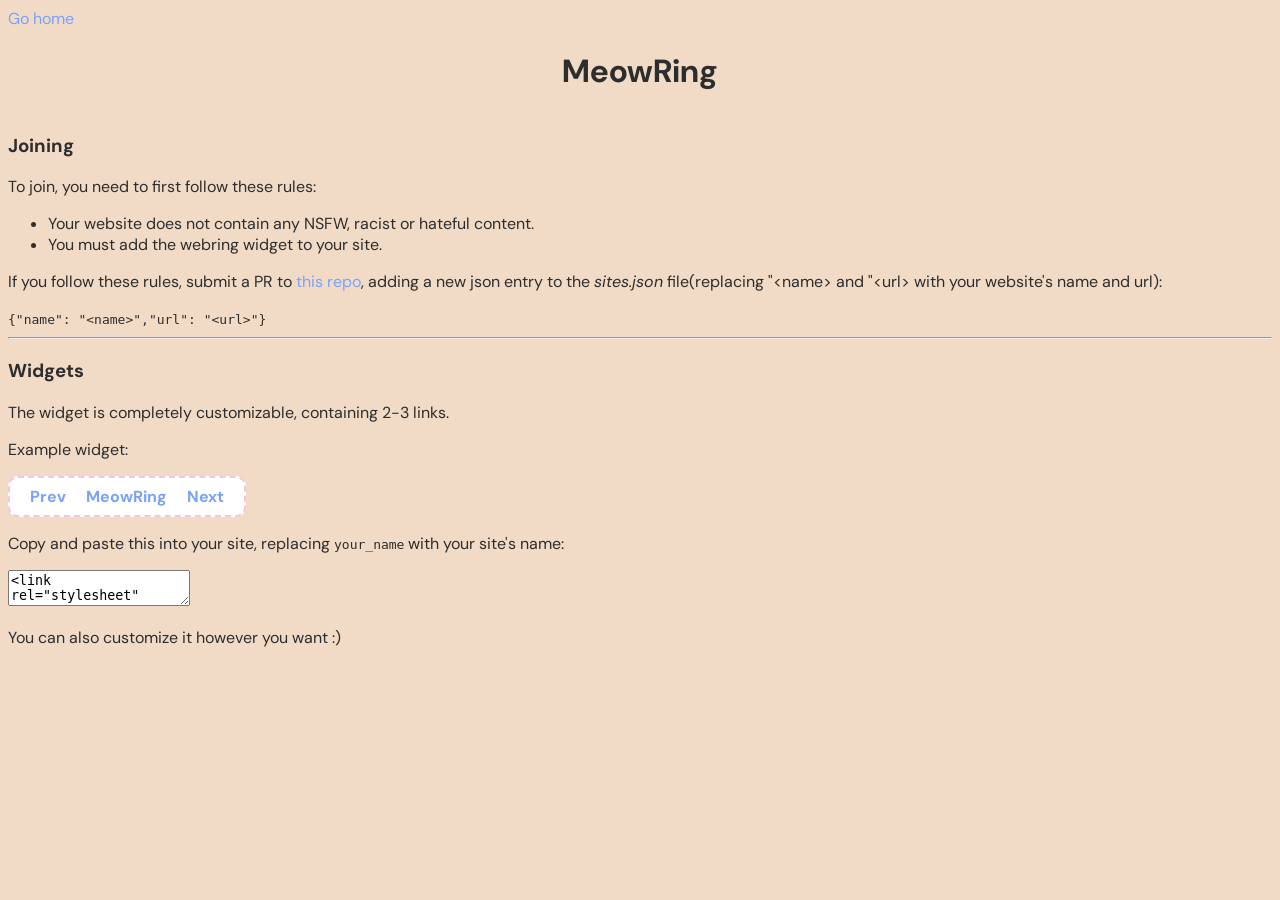
==== about.html @ a474c385 "Initial Commit" ====
<!DOCTYPE html>
<html>
    <head>
        <title>PurrRing</title>
        <link rel="stylesheet" type="text/css" href="/styles/style.css?v=1">
        <!--REST LATER-->
    </head>
    <body>
        <a href="/">Go home</a>
        <div class="home-info">
            <h1>MeowRing</h1>
        </div>
        <h3>Joining</h3>
        <p>To join, you need to first follow these rules:</p>
        <ul>
            <li>Your website does not contain any NSFW, racist or hateful content.</li>
            <li>You must add the webring widget to your site.</li>
        </ul>
        <p>If you follow these rules, submit a PR to <a href="https://github.com/crislazy/webring" target="_blank">this repo</a>, adding a new json entry to the <i>sites.json</i> file(replacing "&lt;name&gt; and "&lt;url&gt; with your website's name and url):</p>
        <code>{"name": "&lt;name&gt;","url": "&lt;url&gt;"}</code>
        <hr>
        <h3>Widgets</h3>
        <p>The widget is completely customizable, containing 2-3 links.</p>
        <p>Example widget:</p>
        <link rel="stylesheet" type="text/css" href="/styles/example.css">
        <div class="widget">
            <a href="https://webring.crislzy.xyz/webring.html?name=your_name&to=prev">Prev</a>
            <a href="https://webring.crislzy.xyz">MeowRing</a>
            <a href="https://webring.crislzy.xyz/webring.html?name=your_name&to=next">Next</a>
        </div>
        <p>Copy and paste this into your site, replacing <code>your_name</code> with your site's name:</p>

        <textarea readonly>
<link rel="stylesheet" type="text/css" href="https://webring.crislzy.xyz/styles/example.css">
<div class="widget">
    <a href="https://webring.crislzy.xyz/webring.html?name=your_name&to=prev">Prev</a>
    <a href="https://webring.crislzy.xyz">MeowRing</a>
    <a href="https://webring.crislzy.xyz/webring.html?name=your_name&to=next">Next</a>
</div>
        </textarea>
        <p>You can also customize it however you want :)</p>
    </body>
</html>
---- styles/style.css ----
@import url('https://fonts.googleapis.com/css2?family=Assistant:wght@200..800&family=DM+Sans:ital,opsz,wght@0,9..40,100..1000;1,9..40,100..1000&display=swap');

:root {
    --bg: #f1dbc7;
    --card: #fffaf6;
    --text: #2d2d2d;
    --link: #7aa2f7;
}

body {
    color: var(--text);
    background: var(--bg);
    font-family: DM Sans;
}
a { 
    display: inline-block;
    font-family: DM Sans;
    text-decoration: none;
    color: var(--link);
}

a:hover {
    text-decoration: underline;
    border-radius: 5px;
    cursor: pointer;
}

.home-info {
    display: flex;
    align-items: center;
    flex-direction: column;
}

.home-links {
    display: flex;
    flex-direction: row;
    gap: 15px;
}

.member-list {
    display: flex;
    flex-direction: row;
    gap: 10px;
}

.text-rotate {
    display:inline-block;
    animation:spin 1.6s linear infinite
}

@keyframes spin {
    0% {
    transform: rotate(-60deg);
    }
    50% {
    transform: rotate(60deg);
    }
    100% {
    transform: rotate(-60deg);
    }
}
---- styles/example.css ----
@import url('https://fonts.googleapis.com/css2?family=Assistant:wght@200..800&family=DM+Sans:ital,opsz,wght@0,9..40,100..1000;1,9..40,100..1000&display=swap');

:root {
    --accent: #ff8ba7;
    --accent-soft: #f2c6de;
}

.widget {
    font-family: DM Sans;
    display: inline-block;
    background: white;
    border: 2px dashed var(--accent-soft);
    border-radius: 10px;
    padding: 8px 12px;
}

.widget a {
    margin: 0 8px;
    font-weight: bold;
}
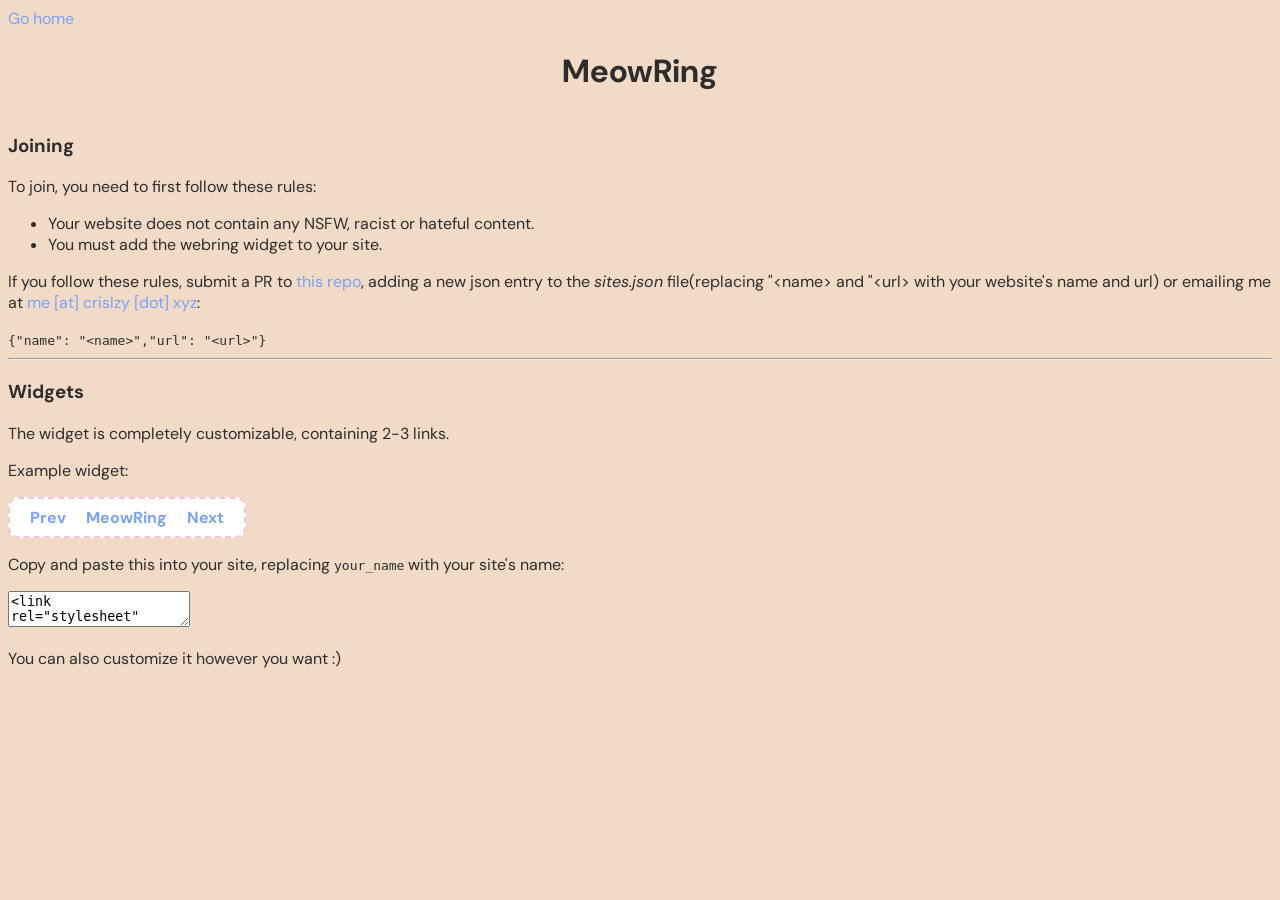
==== commit 6de9608d: "Update about.html" ====
--- a/about.html
+++ b/about.html
@@ -1,9 +1,17 @@
 <!DOCTYPE html>
 <html>
     <head>
-        <title>PurrRing</title>
+        <title>MeowRing</title>
         <link rel="stylesheet" type="text/css" href="/styles/style.css?v=1">
-        <!--REST LATER-->
+        <meta charset="UTF-8">
+        <meta name="viewport" content="width=device-width, initial-scale=1.0">
+        <meta name="description" content="The webring for cat lovers :3">
+        <meta name="keywords" content="webring, cat, meowring">
+        <meta name="robots" content="noai, noimageai">
+        <meta property="og:site_name" content="meowring">
+        <meta property="og:title" content="MeowRing">
+        <meta property="og:description" content="The webring for cat lovers">
+        <link href="/favicon.ico" rel="icon" type="image/x-icon" />
     </head>
     <body>
         <a href="/">Go home</a>
@@ -16,7 +24,7 @@
             <li>Your website does not contain any NSFW, racist or hateful content.</li>
             <li>You must add the webring widget to your site.</li>
         </ul>
-        <p>If you follow these rules, submit a PR to <a href="https://github.com/crislazy/webring" target="_blank">this repo</a>, adding a new json entry to the <i>sites.json</i> file(replacing "&lt;name&gt; and "&lt;url&gt; with your website's name and url):</p>
+        <p>If you follow these rules, submit a PR to <a href="https://github.com/crislazy/webring" target="_blank">this repo</a>, adding a new json entry to the <i>sites.json</i> file(replacing "&lt;name&gt; and "&lt;url&gt; with your website's name and url) or emailing me at <a href="mailto:me@crislzy.xyz">me [at] crislzy [dot] xyz</a>:</p>
         <code>{"name": "&lt;name&gt;","url": "&lt;url&gt;"}</code>
         <hr>
         <h3>Widgets</h3>
